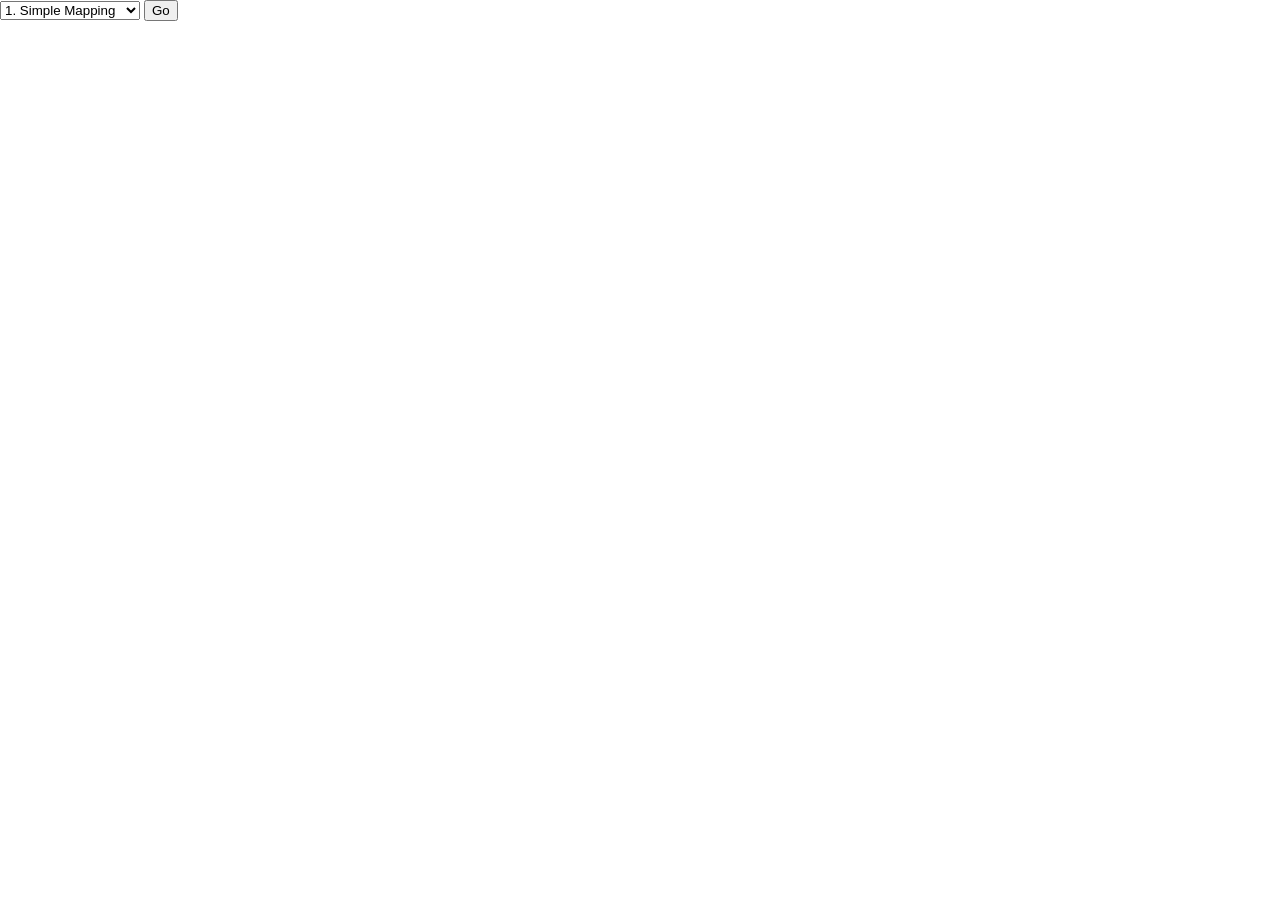
==== javascript/Lab7_homework.html @ 608c1f80 "Created the html, added styling and the dropdown menu." ====
<!DOCTYPE html>
<html>
<head>
  <meta charset="utf.8" />
  <meta name="viewport" content = "initial-scale, maximum-scale=1, user-scalable=no"/>
  <title> Lab 7 HW </title>
  <link rel = "stylesheet" href = "https://js.arcgis.com/4.21/esri/themes/light/main.css"/>
  <script src = "https://js.arcgis.com/4.21/"> </script>
  <style>
    html, body, #viewDiv {
      padding: 0;
      margin: 0;
      height: 100%;
      width: 100%;}
  </style>
  <!--this is what opens the page in a new tab-->
  <script>
    function openTask() {
      var page = document.getElementById("taskSelect").value;window.open(page, "_blank");
    }
  </script>
</head>
<body>
  <!-- this is the dropdown of the 6 links-->
  <select id="taskSelect">
    <option value="simple_mapping.html">1. Simple Mapping</option>
    <option value="tile_layer.html">2. Tile Layers</option>
    <option value="dynamic_layers.html">3. Dynamic Layers</option>
    <option value="on_event.html">4. On Event</option>
    <option value="basemap_gallery.html">5. Basemap Gallery</option>
    <option value="query_task.html">6. Query Task</option>
  </select>
  <!-- this works with the function openTask and tells the button to work-->
  <input type="button" value="Go" onclick="openTask()" />
</body>
</html>
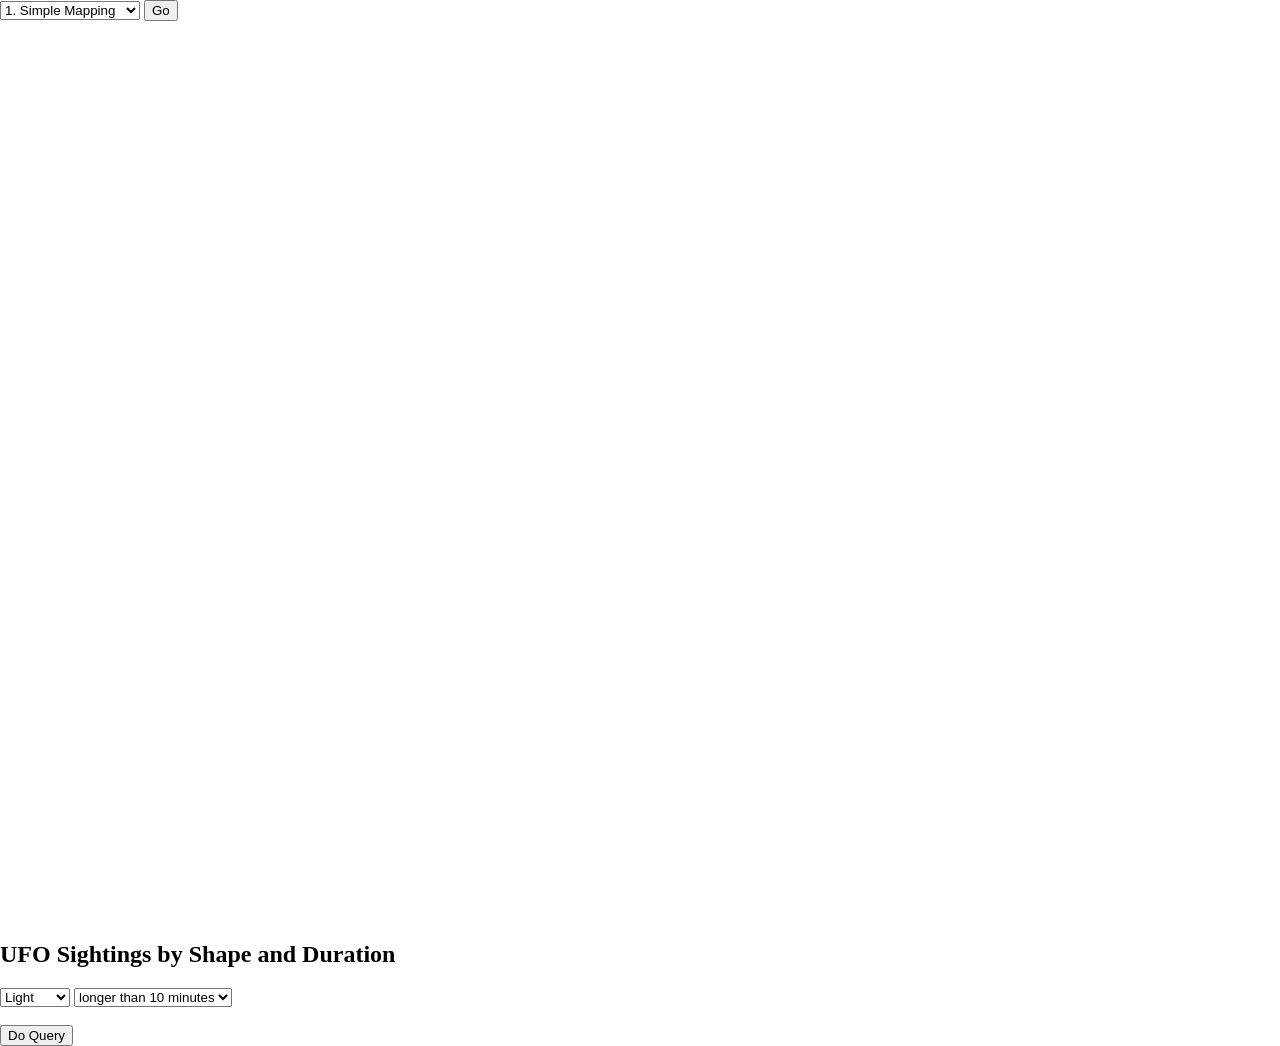
==== commit 15799715: "Most of the code except for a widget and the header and footer" ====
--- a/javascript/Lab7_homework.html
+++ b/javascript/Lab7_homework.html
@@ -2,7 +2,7 @@
 <html>
 <head>
   <meta charset="utf.8" />
-  <meta name="viewport" content = "initial-scale, maximum-scale=1, user-scalable=no"/>
+  <meta name="viewport" content = "initial-scale=1, maximum-scale=1, user-scalable=no"/>
   <title> Lab 7 HW </title>
   <link rel = "stylesheet" href = "https://js.arcgis.com/4.21/esri/themes/light/main.css"/>
   <script src = "https://js.arcgis.com/4.21/"> </script>
@@ -13,8 +13,77 @@
       height: 100%;
       width: 100%;}
   </style>
-  <!--this is what opens the page in a new tab-->
+  <!--The code below inputs the map services and my ufo layer-->
   <script>
+  require(["esri/Map", "esri/views/MapView", "esri/layers/TileLayer", "esri/layers/FeatureLayer", "esri/layers/GraphicsLayer", "esri/tasks/QueryTask", "esri/tasks/support/Query", "dojo/_base/array", "dojo/dom", "dojo/on", "dojo/domReady!"],
+  function (Map, MapView, TileLayer, FeatureLayer, GraphicsLayer, QueryTask, Query, arrayUtils, dom, on) {
+
+    var TransportationLayer = new TileLayer({
+      url: "https://services.arcgisonline.com/ArcGIS/rest/services/Reference/World_Transportation/MapServer"
+    });
+
+    var UfoLayer = new FeatureLayer({
+      url: "https://services.arcgis.com/V6ZHFr6zdgNZuVG0/ArcGIS/rest/services/UFOSightings/FeatureServer/0"
+    })
+
+    var map = new Map({
+      basemap: "oceans",
+      layers: [TransportationLayer, UfoLayer]
+    });
+
+    var view = new MapView ({
+      container: "viewDiv",
+      map: map,
+      zoom: 5,
+      center: [-98.5833, 39.8333]
+      });
+
+      view.when(function(){
+        view.ui.add("optionsDiv", "bottom-right");
+        on(dom.byId("doBtn"), "click", doQuery);
+    });
+      var shapeName = dom.byId("shapeSelect");
+      var value = dom.byId("valSelect");
+
+      function doQuery(){
+        resultsLayer.removeAll();
+        params.where = "shape_1 = '" + shapeName.value + "' AND duration__seconds_ > " + value.value;
+        qTask.execute(params).then(getResults).catch(promiseRejected);
+      }
+      function getResults(response){
+        var ufoResults = arrayUtils.map(
+          response.features,
+          function(feature){
+            feature.popupTemplate = popupTemplate;
+            return feature;
+          }
+        );
+      resultsLayer.addMany(ufoResults);
+      view.goTo(ufoResults).then(function(){
+        view.popup.open({
+          features: ufoResults,
+          featureMenuOpen: true,
+          updateLocationEnabled: true
+        });
+      });
+      dom.byId("printResults").innerHTML = ufoResults.length + " results found!";
+    }
+    function promiseRejected(error){
+      console.error("Promise rejected: ", error.message, " Parameter values: ",
+        shapeName.value, value.value);
+    }
+    var ufoUrl = "https://services.arcgis.com/V6ZHFr6zdgNZuVG0/ArcGIS/rest/services/UFOSightings/FeatureServer/0";
+    var popupTemplate = {
+      title: "{city}, {state}",
+      content: "<b>Shape:</b> {shape_1}" + "<br><b>Duration:</b> {duration__hours_min_}" + "<br><b>Country:</b> {country}"
+    };
+
+    var resultsLayer = new GraphicsLayer();
+    map.add(resultsLayer);
+    var qTask = new QueryTask({ url: ufoUrl });
+    var params = new Query({ returnGeometry: true, outFields: ["*"]})
+  });
+//this is what opens the page in a new tab
     function openTask() {
       var page = document.getElementById("taskSelect").value;window.open(page, "_blank");
     }
@@ -32,5 +101,28 @@
   </select>
   <!-- this works with the function openTask and tells the button to work-->
   <input type="button" value="Go" onclick="openTask()" />
+  <div id="viewDiv"></div>
+  <div class="esri-widget" id="optionsDiv">
+    <h2> UFO Sightings by Shape and Duration </h2>
+
+    <select class="esri-widget" id="shapeSelect">
+      <option value="light">Light</option>
+      <option value="disk">Disk</option>
+      <option value="triangle">Triangle</option>
+      <option value="circle">Circle</option>
+      <option value="fireball">Fireball</option>
+    </select>
+
+    <select class="esri-widget" id="valSelect">
+      <option value="600">longer than 10 minutes</option>
+      <option value="3600">longer than 1 hour</option>
+      <option value="7200">longer than 2 hours</option>
+    </select>
+      <br>
+      <br>
+    <button class="esri-widget" id="doBtn">Do Query</button>
+    <br>
+    <p><span id="printResults"></span></p>
+  </div>
 </body>
 </html>
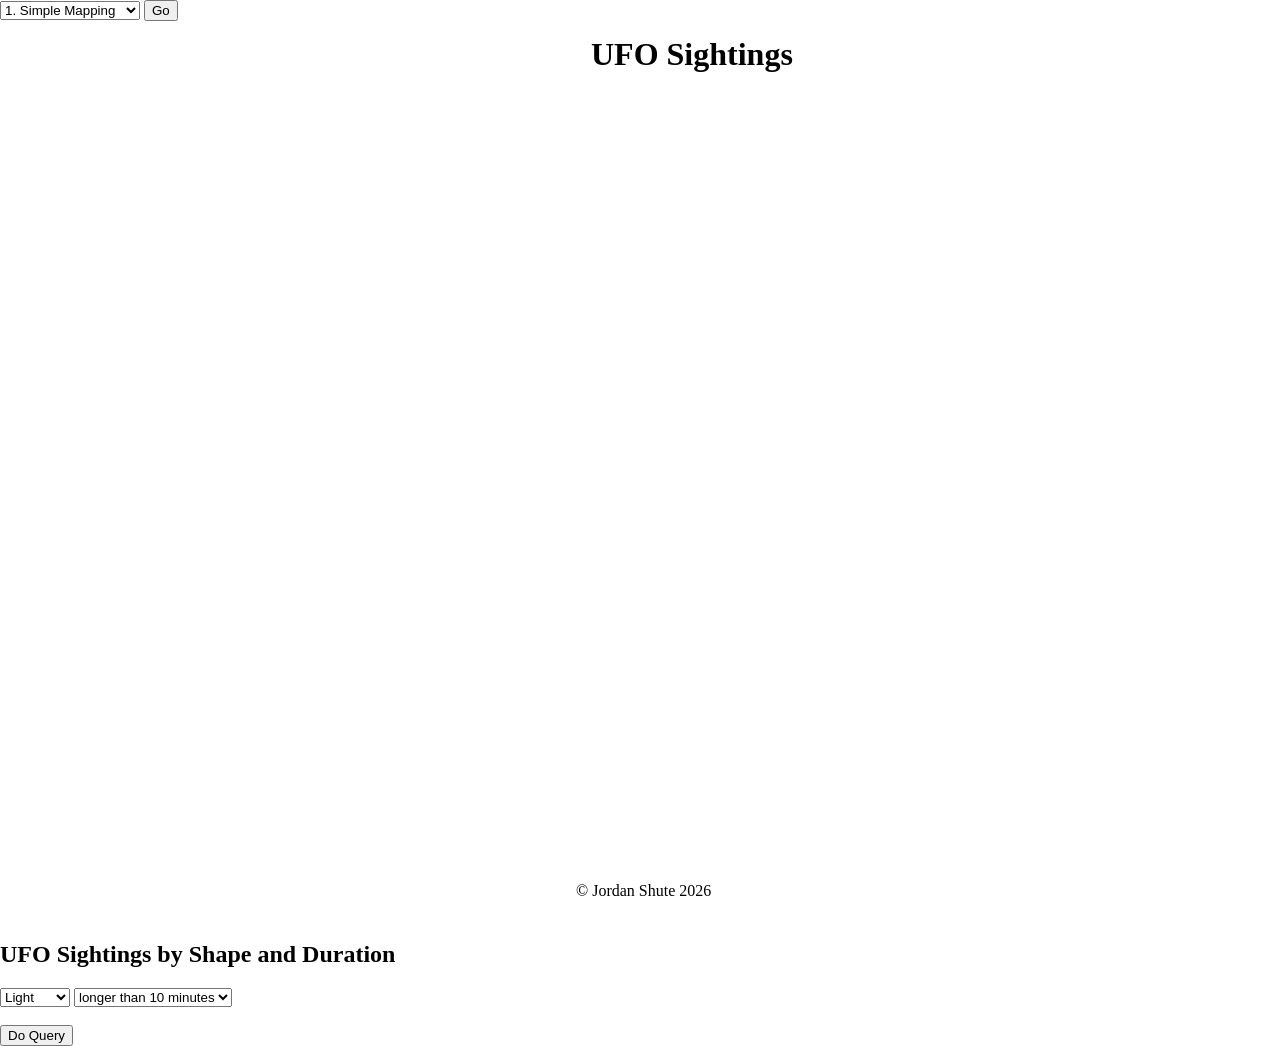
==== commit bd9d197b: "Added the widget and footer and some styling changes." ====
--- a/javascript/Lab7_homework.html
+++ b/javascript/Lab7_homework.html
@@ -6,50 +6,72 @@
   <title> Lab 7 HW </title>
   <link rel = "stylesheet" href = "https://js.arcgis.com/4.21/esri/themes/light/main.css"/>
   <script src = "https://js.arcgis.com/4.21/"> </script>
+  <!-- the code below helps with styling and position-->
   <style>
     html, body, #viewDiv {
       padding: 0;
       margin: 0;
       height: 100%;
       width: 100%;}
+
+      #titleDiv {
+        position: absolute;
+        top: 10px;
+        left: 45%;
+        padding: 5px 15px;}
+
+      #footerDiv {
+        position: absolute;
+        bottom: 0px;
+        left: 45%;
+      }
+
+      }
   </style>
   <!--The code below inputs the map services and my ufo layer-->
   <script>
-  require(["esri/Map", "esri/views/MapView", "esri/layers/TileLayer", "esri/layers/FeatureLayer", "esri/layers/GraphicsLayer", "esri/tasks/QueryTask", "esri/tasks/support/Query", "dojo/_base/array", "dojo/dom", "dojo/on", "dojo/domReady!"],
-  function (Map, MapView, TileLayer, FeatureLayer, GraphicsLayer, QueryTask, Query, arrayUtils, dom, on) {
-
+  require(["esri/Map", "esri/views/MapView", "esri/layers/TileLayer", "esri/layers/FeatureLayer", "esri/layers/GraphicsLayer", "esri/tasks/QueryTask", "esri/tasks/support/Query", "dojo/_base/array", "dojo/dom", "dojo/on", "esri/widgets/Legend", "dojo/domReady!", ],
+  function (Map, MapView, TileLayer, FeatureLayer, GraphicsLayer, QueryTask, Query, arrayUtils, dom, on, Legend) {
+//code for the roads
     var TransportationLayer = new TileLayer({
       url: "https://services.arcgisonline.com/ArcGIS/rest/services/Reference/World_Transportation/MapServer"
     });
-
+//this is my ufo layer
     var UfoLayer = new FeatureLayer({
       url: "https://services.arcgis.com/V6ZHFr6zdgNZuVG0/ArcGIS/rest/services/UFOSightings/FeatureServer/0"
     })
-
+//this shows the oceans on the basemap
     var map = new Map({
       basemap: "oceans",
       layers: [TransportationLayer, UfoLayer]
     });
-
+//below centers the map when you launch it
     var view = new MapView ({
       container: "viewDiv",
       map: map,
       zoom: 5,
       center: [-98.5833, 39.8333]
       });
+// the code below inputs a legend as a widget
+      var legend = new Legend({
+        view: view
+      })
+      view.ui.add(legend, "bottom-left");
 
       view.when(function(){
         view.ui.add("optionsDiv", "bottom-right");
         on(dom.byId("doBtn"), "click", doQuery);
     });
+    //this will get the shapes and durations
       var shapeName = dom.byId("shapeSelect");
       var value = dom.byId("valSelect");
-
+      //below tells the map to load the query and run it
       function doQuery(){
         resultsLayer.removeAll();
         params.where = "shape_1 = '" + shapeName.value + "' AND duration__seconds_ > " + value.value;
         qTask.execute(params).then(getResults).catch(promiseRejected);
       }
+      //this is where the popup is shown and the map zooms in/out
       function getResults(response){
         var ufoResults = arrayUtils.map(
           response.features,
@@ -68,10 +90,12 @@
       });
       dom.byId("printResults").innerHTML = ufoResults.length + " results found!";
     }
+    //this will give you a error message if it doesnt work
     function promiseRejected(error){
       console.error("Promise rejected: ", error.message, " Parameter values: ",
         shapeName.value, value.value);
     }
+    //this tells what shows up in the popup
     var ufoUrl = "https://services.arcgis.com/V6ZHFr6zdgNZuVG0/ArcGIS/rest/services/UFOSightings/FeatureServer/0";
     var popupTemplate = {
       title: "{city}, {state}",
@@ -102,9 +126,16 @@
   <!-- this works with the function openTask and tells the button to work-->
   <input type="button" value="Go" onclick="openTask()" />
   <div id="viewDiv"></div>
+  <!-- this is the page title-->
+  <div id="titleDiv">
+    <h1>UFO Sightings</h1>
+  </div>
+  <!-- this below inputs the footer-->
+  <div id="footerDiv">
+    &copy; Jordan Shute 2026
+  </div>
   <div class="esri-widget" id="optionsDiv">
     <h2> UFO Sightings by Shape and Duration </h2>
-
     <select class="esri-widget" id="shapeSelect">
       <option value="light">Light</option>
       <option value="disk">Disk</option>
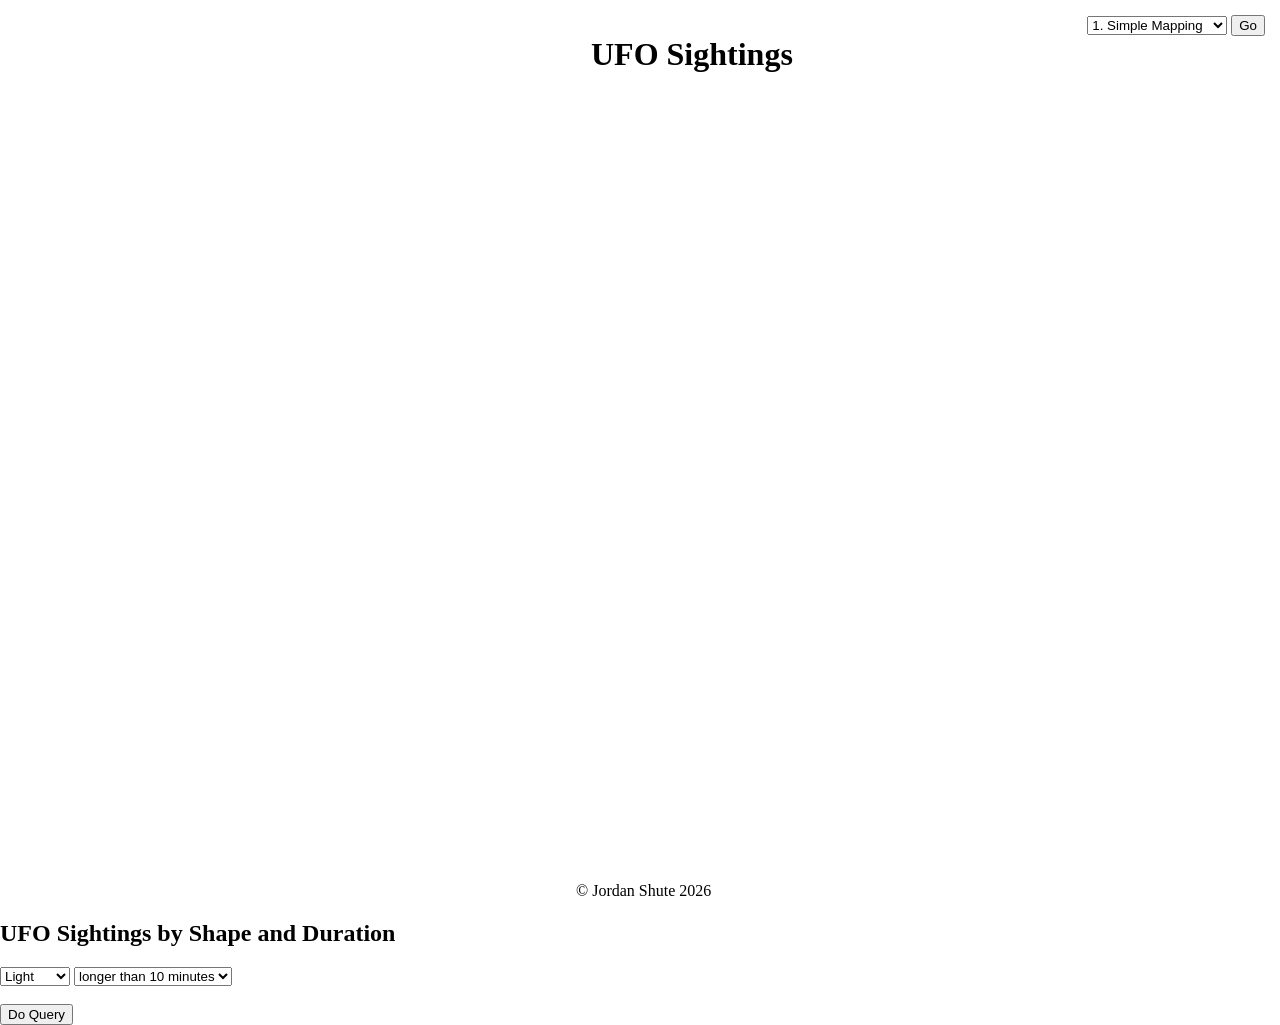
==== commit b4b4abfc: "moved the dropdown for the 6 files to inside the map instead of above it." ====
--- a/javascript/Lab7_homework.html
+++ b/javascript/Lab7_homework.html
@@ -26,7 +26,12 @@
         left: 45%;
       }
 
+      #menuDiv {
+        position: absolute;
+        top: 15px;
+        right: 15px;
       }
+
   </style>
   <!--The code below inputs the map services and my ufo layer-->
   <script>
@@ -114,7 +119,9 @@
   </script>
 </head>
 <body>
+  <div id="viewDiv"></div>
   <!-- this is the dropdown of the 6 links-->
+<div id="menuDiv">
   <select id="taskSelect">
     <option value="simple_mapping.html">1. Simple Mapping</option>
     <option value="tile_layer.html">2. Tile Layers</option>
@@ -125,7 +132,8 @@
   </select>
   <!-- this works with the function openTask and tells the button to work-->
   <input type="button" value="Go" onclick="openTask()" />
-  <div id="viewDiv"></div>
+</div>
+
   <!-- this is the page title-->
   <div id="titleDiv">
     <h1>UFO Sightings</h1>
